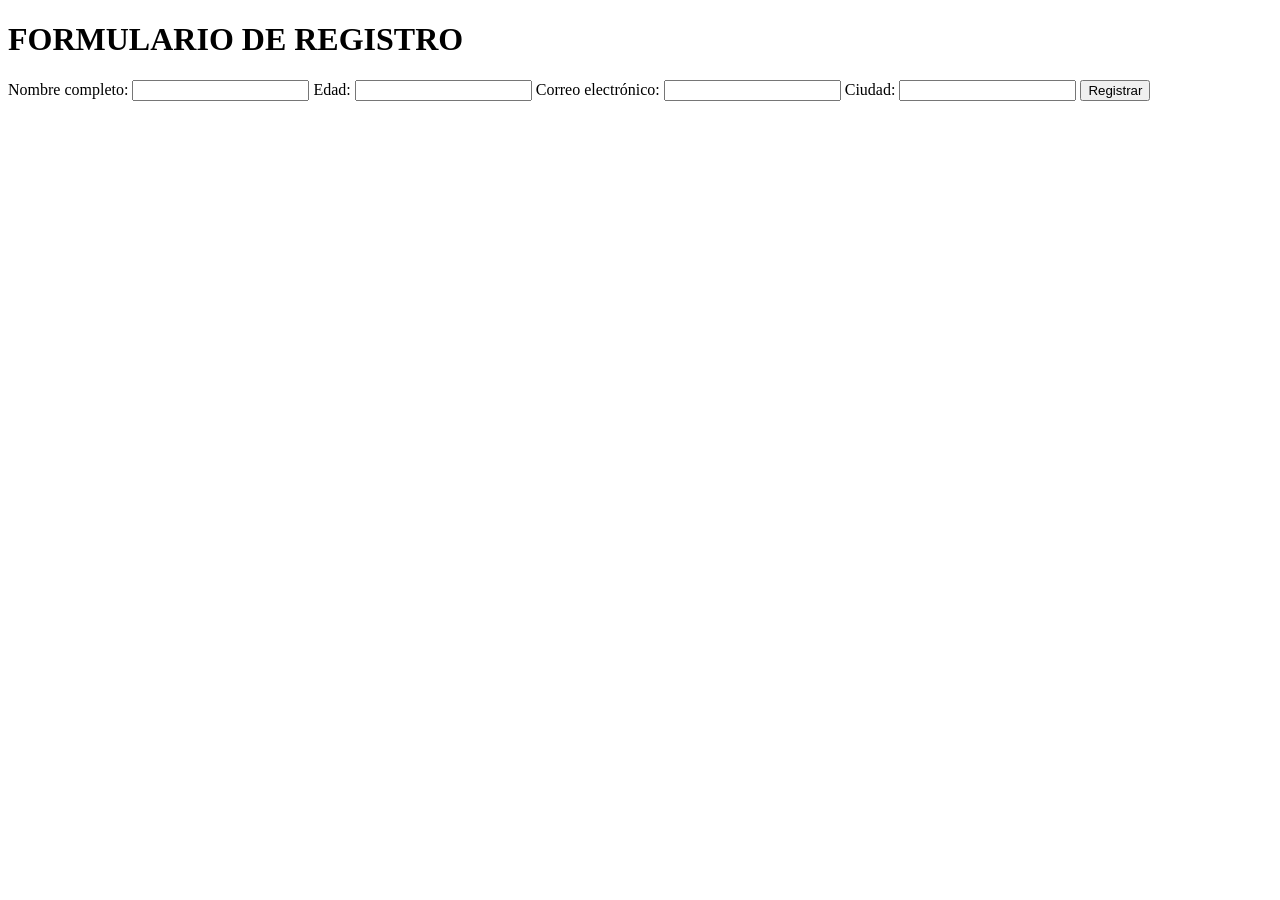
==== Ejercicio-1/index.html @ 724b9387 "Agrego archivo html" ====
<!DOCTYPE html>
<html lang="es">
<head>
    <meta charset="UTF-8">
    <title>Formulario de registro</title>
    <link rel="stylesheet" href="style.css">
</head>
<body>

<div class="caja">
    <h1>FORMULARIO DE REGISTRO</h1>

    <label>Nombre completo:</label>
    <input type="text" id="nombre">

    <label>Edad:</label>
    <input type="number" id="edad">

    <label>Correo electrónico:</label>
    <input type="email" id="correo">

    <label>Ciudad:</label>
    <input type="text" id="ciudad">

    <button type="button" onclick="registrar()">Registrar</button>

    <div id="resultado"></div>
</div>

<script src="script.js"></script>
</body>
</html>
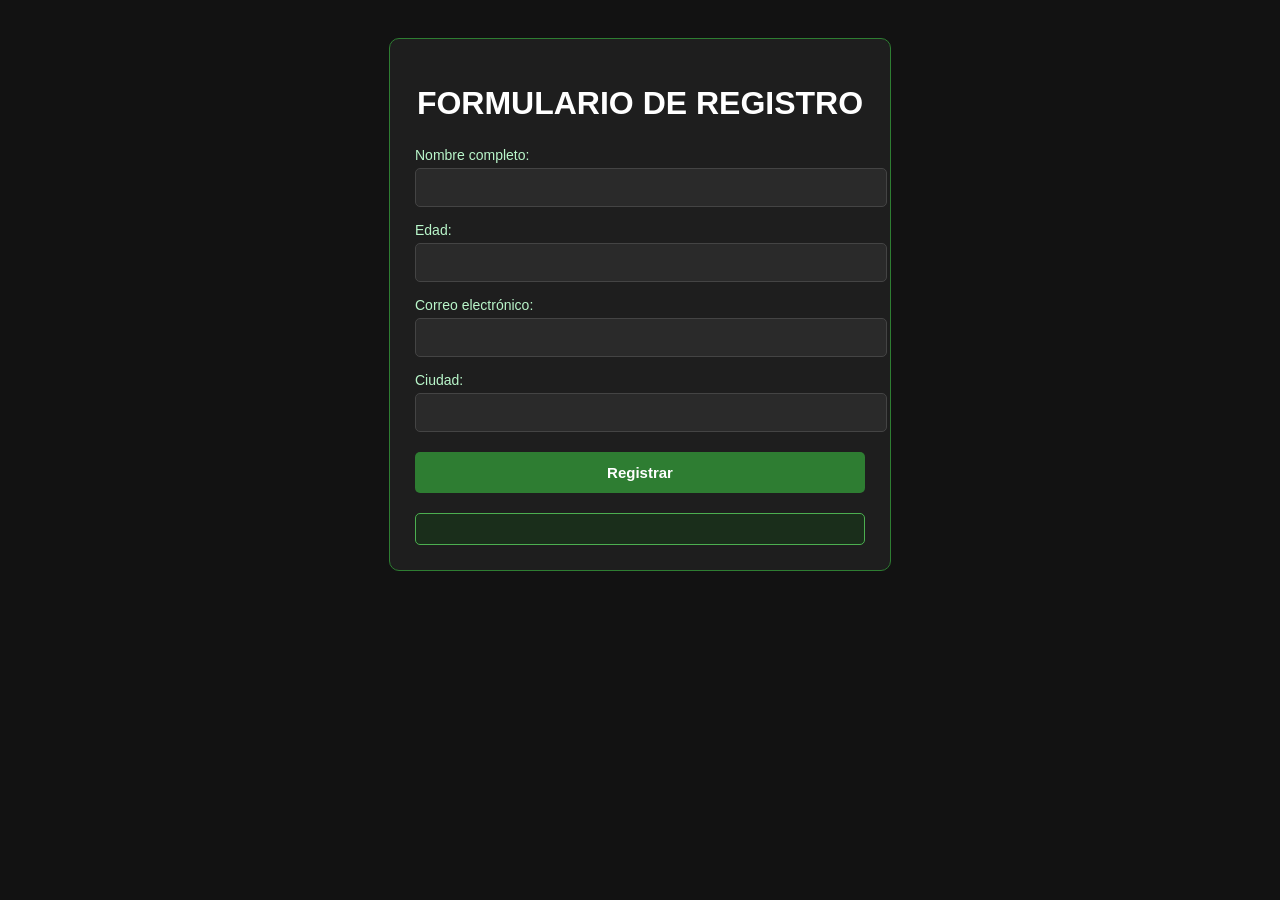
==== commit 73584ba0: "Update index.html" ====
--- a/Ejercicio-1/style.css
+++ b/Ejercicio-1/style.css
@@ -0,0 +1,66 @@
+body {
+    background-color: #121212;
+    font-family: Arial, sans-serif;
+    color: white;
+    display: flex;
+    justify-content: center;
+    padding-top: 30px;
+}
+
+.caja {
+    background-color: #1e1e1e;
+    padding: 25px;
+    border-radius: 10px;
+    width: 450px;
+    border: 1px solid #2e7d32;
+}
+
+h1 {
+    text-align: center;
+    color: white;
+    margin-bottom: 25px;
+}
+
+label {
+    display: block;
+    margin-top: 15px;
+    margin-bottom: 5px;
+    color: #b9f6ca;
+    font-size: 14px;
+}
+
+input {
+    width: 100%;
+    padding: 10px;
+    background-color: #2a2a2a;
+    border: 1px solid #444;
+    border-radius: 5px;
+    color: white;
+    font-size: 15px;
+}
+
+button {
+    width: 100%;
+    padding: 12px;
+    margin-top: 20px;
+    background-color: #2e7d32;
+    color: white;
+    border: none;
+    border-radius: 5px;
+    font-size: 15px;
+    font-weight: bold;
+    cursor: pointer;
+}
+
+button:hover {
+    background-color: #388e3c;
+}
+
+#resultado {
+    margin-top: 20px;
+    padding: 15px;
+    background-color: #1a2e1b;
+    border: 1px solid #4caf50;
+    border-radius: 5px;
+    color: #b9f6ca;
+}
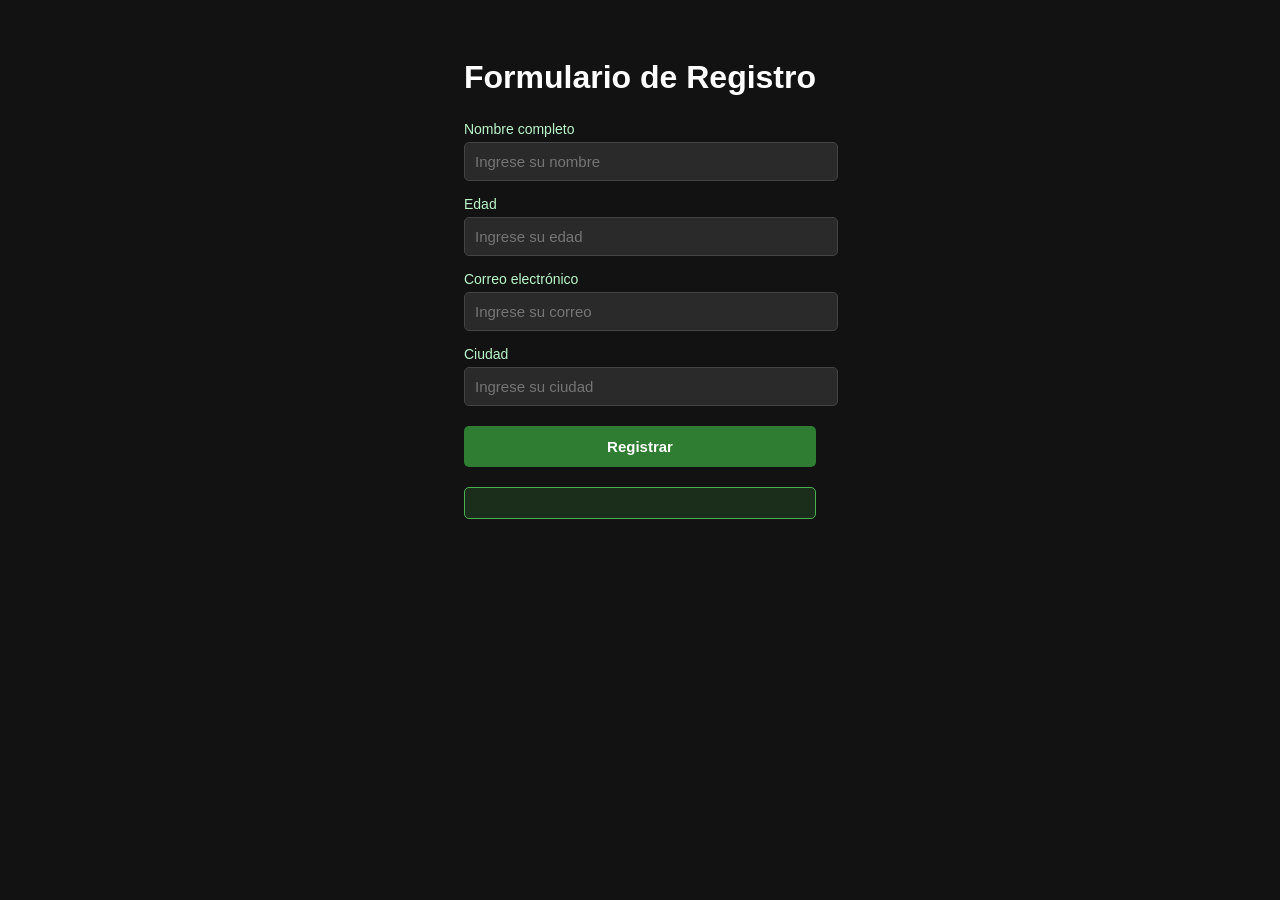
==== commit 43a5e091: "Update index.html" ====
--- a/Ejercicio-1/index.html
+++ b/Ejercicio-1/index.html
@@ -1,32 +1,44 @@
 <!DOCTYPE html>
 <html lang="es">
+
 <head>
     <meta charset="UTF-8">
-    <title>Formulario de registro</title>
+    <meta name="viewport" content="width=device-width, initial-scale=1.0">
+    <title>Formulario de Registro</title>
+
     <link rel="stylesheet" href="style.css">
 </head>
+
 <body>
 
-<div class="caja">
-    <h1>FORMULARIO DE REGISTRO</h1>
+    <div class="contenedor">
 
-    <label>Nombre completo:</label>
-    <input type="text" id="nombre">
+        <h1>Formulario de Registro</h1>
 
-    <label>Edad:</label>
-    <input type="number" id="edad">
+        <form id="formularioRegistro">
 
-    <label>Correo electrónico:</label>
-    <input type="email" id="correo">
+            <label for="nombre">Nombre completo</label>
+            <input type="text" id="nombre" placeholder="Ingrese su nombre">
 
-    <label>Ciudad:</label>
-    <input type="text" id="ciudad">
+            <label for="edad">Edad</label>
+            <input type="number" id="edad" placeholder="Ingrese su edad">
 
-    <button type="button" onclick="registrar()">Registrar</button>
+            <label for="correo">Correo electrónico</label>
+            <input type="email" id="correo" placeholder="Ingrese su correo">
 
-    <div id="resultado"></div>
-</div>
+            <label for="ciudad">Ciudad</label>
+            <input type="text" id="ciudad" placeholder="Ingrese su ciudad">
 
-<script src="script.js"></script>
+            <button type="submit">Registrar</button>
+
+        </form>
+
+        <div id="resultado"></div>
+
+    </div>
+
+    <script src="script.js"></script>
+
 </body>
+
 </html>
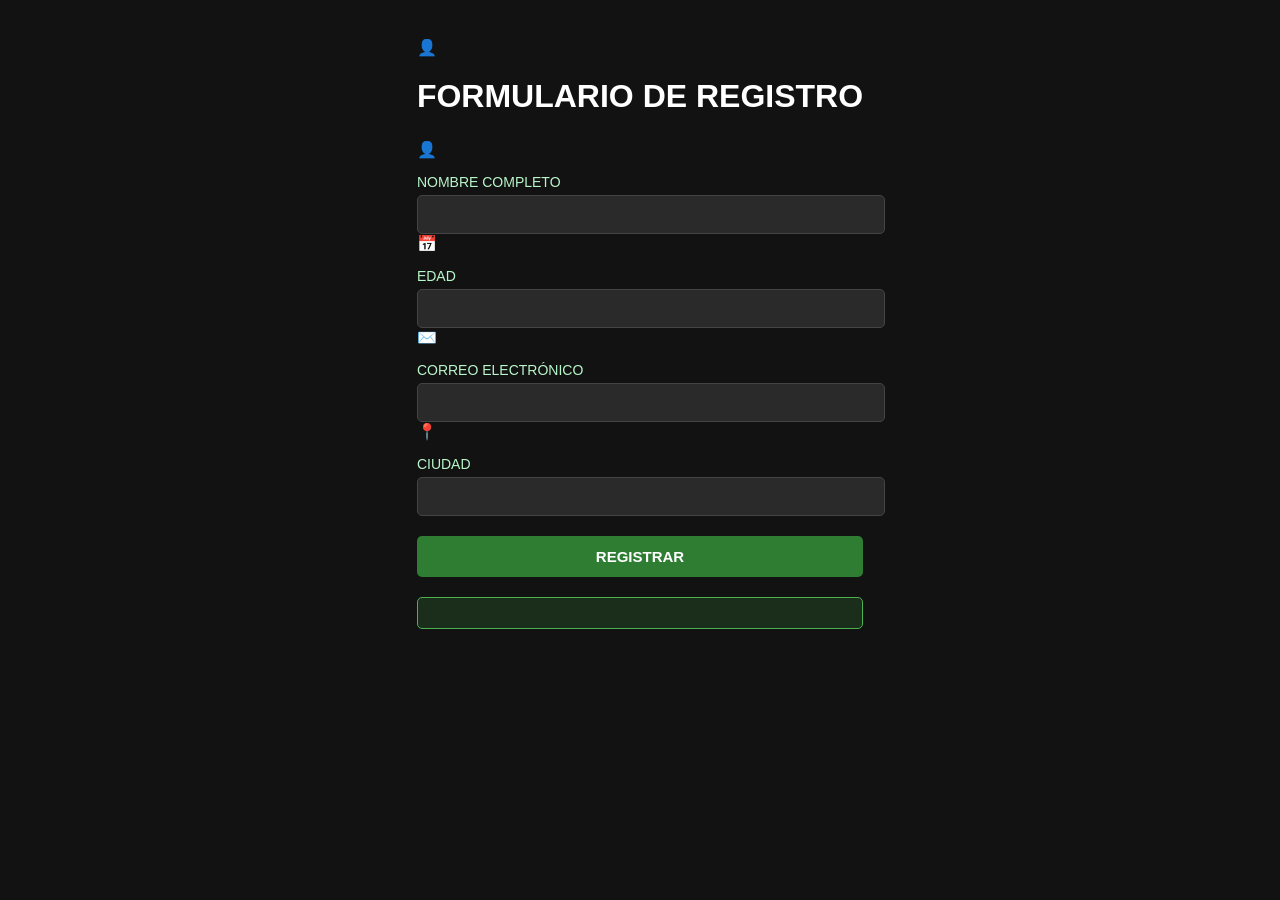
==== commit 18501966: "Update index.html" ====
--- a/Ejercicio-1/index.html
+++ b/Ejercicio-1/index.html
@@ -1,44 +1,47 @@
 <!DOCTYPE html>
 <html lang="es">
-
 <head>
     <meta charset="UTF-8">
-    <meta name="viewport" content="width=device-width, initial-scale=1.0">
-    <title>Formulario de Registro</title>
-
+    <title>Formulario de registro</title>
     <link rel="stylesheet" href="style.css">
 </head>
-
 <body>
-
-    <div class="contenedor">
-
-        <h1>Formulario de Registro</h1>
-
-        <form id="formularioRegistro">
-
-            <label for="nombre">Nombre completo</label>
-            <input type="text" id="nombre" placeholder="Ingrese su nombre">
-
-            <label for="edad">Edad</label>
-            <input type="number" id="edad" placeholder="Ingrese su edad">
-
-            <label for="correo">Correo electrónico</label>
-            <input type="email" id="correo" placeholder="Ingrese su correo">
-
-            <label for="ciudad">Ciudad</label>
-            <input type="text" id="ciudad" placeholder="Ingrese su ciudad">
-
-            <button type="submit">Registrar</button>
-
-        </form>
-
-        <div id="resultado"></div>
-
+<div class="contenedor">
+    <div class="titulo-con-icono">
+        <div class="icono-perfil">👤</div>
+        <h1>FORMULARIO DE REGISTRO</h1>
     </div>
-
-    <script src="script.js"></script>
-
+    <div class="grupo">
+        <div class="etiqueta-con-icono">
+            <span class="icono">👤</span>
+            <label>NOMBRE COMPLETO</label>
+        </div>
+        <input type="text" id="nombre">
+    </div>
+    <div class="grupo">
+        <div class="etiqueta-con-icono">
+            <span class="icono">📅</span>
+            <label>EDAD</label>
+        </div>
+        <input type="number" id="edad">
+    </div>
+    <div class="grupo">
+        <div class="etiqueta-con-icono">
+            <span class="icono">✉️</span>
+            <label>CORREO ELECTRÓNICO</label>
+        </div>
+        <input type="email" id="correo">
+    </div>
+    <div class="grupo">
+        <div class="etiqueta-con-icono">
+            <span class="icono">📍</span>
+            <label>CIUDAD</label>
+        </div>
+        <input type="text" id="ciudad">
+    </div>
+    <button type="button" onclick="registrar()">REGISTRAR</button>
+    <div id="resultado"></div>
+</div>
+<script src="script.js"></script>
 </body>
-
 </html>
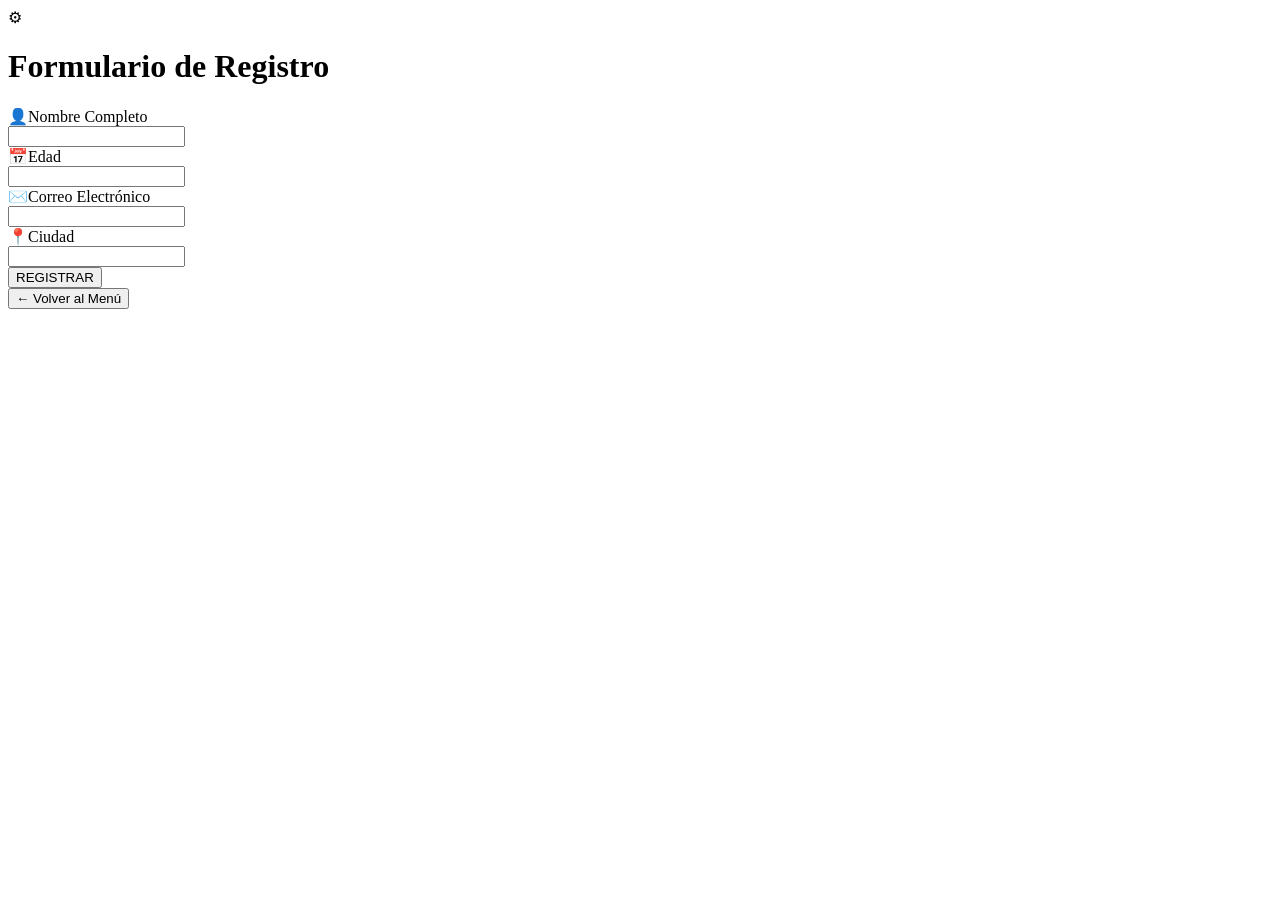
==== commit b9a39896: "Update index.html" ====
--- a/Ejercicio-1/index.html
+++ b/Ejercicio-1/index.html
@@ -2,45 +2,19 @@
 <html lang="es">
 <head>
     <meta charset="UTF-8">
-    <title>Formulario de registro</title>
-    <link rel="stylesheet" href="style.css">
+    <title>Formulario de Registro</title>
+    <link rel="stylesheet" href="estilo.css">
 </head>
 <body>
-<div class="contenedor">
-    <div class="titulo-con-icono">
-        <div class="icono-perfil">👤</div>
-        <h1>FORMULARIO DE REGISTRO</h1>
-    </div>
-    <div class="grupo">
-        <div class="etiqueta-con-icono">
-            <span class="icono">👤</span>
-            <label>NOMBRE COMPLETO</label>
-        </div>
-        <input type="text" id="nombre">
-    </div>
-    <div class="grupo">
-        <div class="etiqueta-con-icono">
-            <span class="icono">📅</span>
-            <label>EDAD</label>
-        </div>
-        <input type="number" id="edad">
-    </div>
-    <div class="grupo">
-        <div class="etiqueta-con-icono">
-            <span class="icono">✉️</span>
-            <label>CORREO ELECTRÓNICO</label>
-        </div>
-        <input type="email" id="correo">
-    </div>
-    <div class="grupo">
-        <div class="etiqueta-con-icono">
-            <span class="icono">📍</span>
-            <label>CIUDAD</label>
-        </div>
-        <input type="text" id="ciudad">
-    </div>
-    <button type="button" onclick="registrar()">REGISTRAR</button>
-    <div id="resultado"></div>
+<div class="caja">
+  <div class="titulo"><div class="icono">⚙</div><h1>Formulario de Registro</h1></div>
+  <div class="campo"><div class="etiqueta"><span class="et">👤</span><label>Nombre Completo</label></div><input type="text" id="nom"></div>
+  <div class="campo"><div class="etiqueta"><span class="et">📅</span><label>Edad</label></div><input type="number" id="edad"></div>
+  <div class="campo"><div class="etiqueta"><span class="et">✉️</span><label>Correo Electrónico</label></div><input type="email" id="correo"></div>
+  <div class="campo"><div class="etiqueta"><span class="et">📍</span><label>Ciudad</label></div><input type="text" id="ciudad"></div>
+  <button onclick="registrar()">REGISTRAR</button>
+  <div id="res"></div>
+  <button class="volver" onclick="location.href='../index.html'">← Volver al Menú</button>
 </div>
 <script src="script.js"></script>
 </body>
